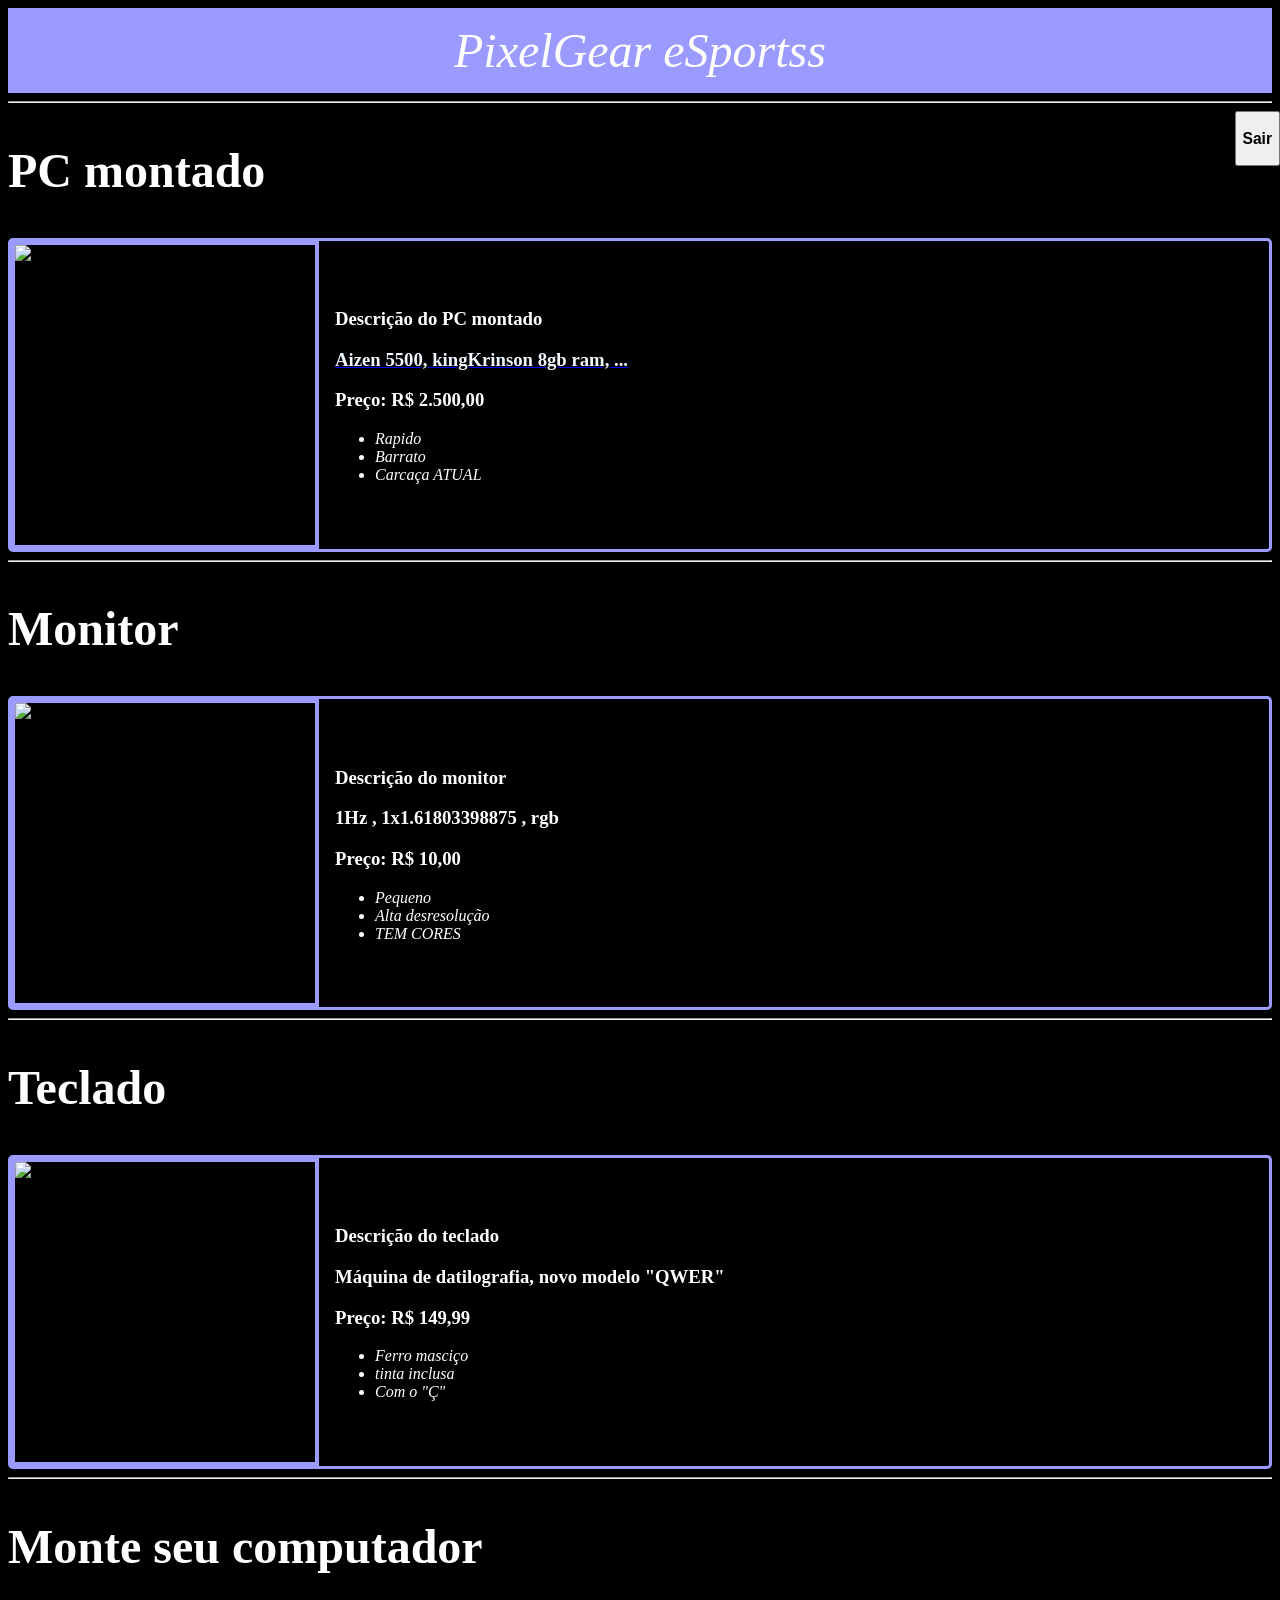
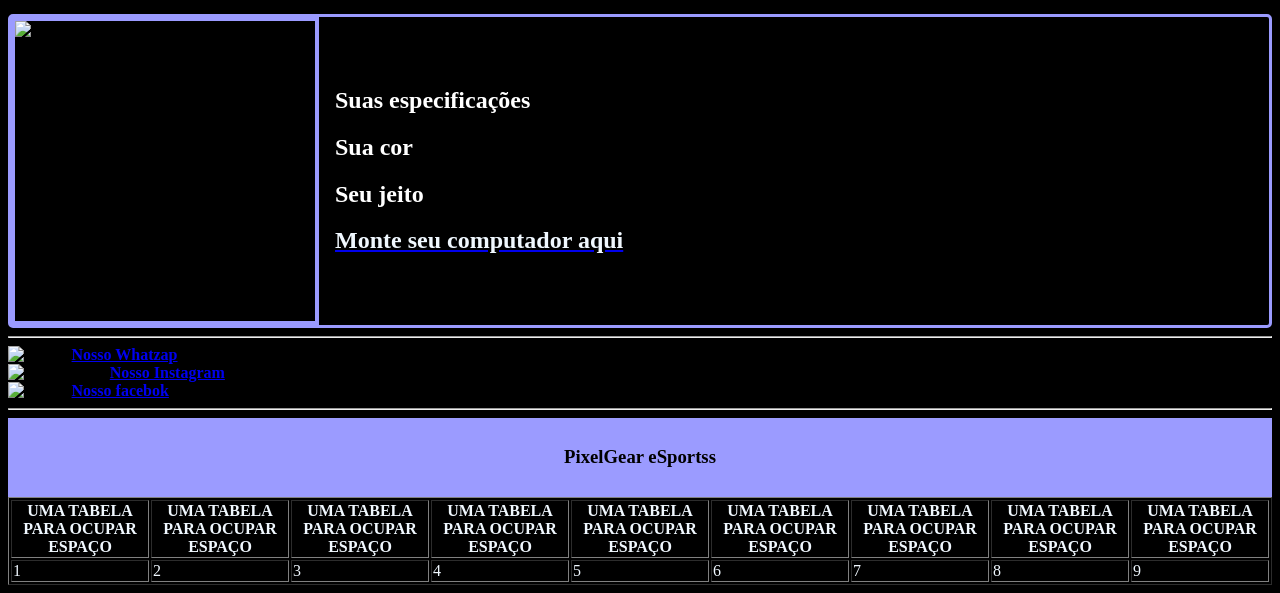
==== index.html @ 6234d6b3 "versão antiga" ====
<!DOCTYPE html>
<html lang="pt-br">
<head>
<meta charset="UTF-8">
<meta http-equiv="X-UA-Compatible" content="IE=edge">
<meta name="viewport" content="width=device-width, initial-scale=1.0">
<title>S4_AT2_R4_LIMA_Hypertext_Markup_Language</title>
<link rel="stylesheet" href="./script.css">        <!-- Estilo para a página    -->
</head>

<body>
<header style="text-align: center; font-style: italic; font-size: 3em;">PixelGear eSportss</header>    <!-- Estilo para o cabeçalho -->
<hr>
<a href="entrar.html" >
    <button type="button" style="right: 0; position: absolute;"><h3 style="color: rgb(0, 0, 0)">  Sair</h3></button>
</a>
<section>                                                               <!-- separando todos em seção-->
<h2 class="subtitulo">PC montado</h2>         <!-- definindo uma class para estilizar o subtitulo no css-->
    <div class="imagem">  <!-- definindo uma class para estilizar a imagem no css-->
    <img src="https://www.positivoempresas.com.br/wp-content/uploads/2025/06/thumb_d3400.png" alt="PC montado" width="300" height="300" style="border: 4px solid rgb(155,155,255);">
 <div class="texto">     <!-- definindo uma class para estilizar a descrição     no css-->
<h3>Descrição do PC montado</h3>
<a href="tabelaPC.html">
    <h3 style="color: aliceblue;">Aizen 5500, kingKrinson 8gb ram, ...</h3>
</a>
<h3>Preço: R$ 2.500,00</h3>
<ul>
    <li><i>Rapido</i></li>
    <li><i>Barrato</i></li>
    <li><i>Carcaça ATUAL</i></li>
</ul>
</div>
</div>
</section>
<hr>
<section>
<h2 class="subtitulo">Monitor</h2>
<div class="imagem">
    <img src="https://encrypted-tbn0.gstatic.com/images?q=tbn:ANd9GcSCwQNc5BZHxyCtBy5OhDQ4YlcouC8vRQoNx0G-ToNdyA&s=10" alt="Monitor" width="300" height="300" style="border: 4px solid rgb(155,155,255);">
<div class = "texto">
<h3>Descrição do monitor</h3>
<h3>1Hz , 1x1.61803398875 , rgb</h3>
<h3>Preço: R$ 10,00</h3>
<ul>
    <li><i>Pequeno</i></li>
    <li><i>Alta desresolução</i></li>
    <li><i>TEM CORES</i></li>
</ul>
</div>
</div>
</section>
<hr>
<section>
<h2 class="subtitulo">Teclado</h2>
<div class="imagem">
    <img src="https://encrypted-tbn0.gstatic.com/images?q=tbn:ANd9GcQEAWRRZ3KoLt2cuhduq_2MRpmXqSm3Q98XEjg8mDloXA&s=10" alt="Teclado" width="300" height="300" style="border: 4px solid rgb(155,155,255);">
    <div class="texto">
        <h3>Descrição do teclado</h3>
        <h3>Máquina de datilografia, novo modelo "QWER" </h3>
        <h3>Preço: R$ 149,99</h3>
        <ul>
    <li><i>Ferro masciço</i></li>
    <li><i>tinta inclusa</i></li>
    <li><i>Com o "Ç"</i></li>
</ul>
    </div>
</div>
</section>
<hr>
<section>
<h2 class="subtitulo">Monte seu computador</h2>
<div class="imagem">
    <img src="https://encrypted-tbn0.gstatic.com/images?q=tbn:ANd9GcR8cVujexGN4lN--SDIuBJhS2sJVUSM-97lsZq3xOoQ3w&s=10" alt="Teclado" width="300" height="300" style="border: 4px solid rgb(155,155,255);">
    <div class="texto">
        <h1>Suas especificações</h1>
        <h1>Sua cor</h1>
        <h1>Seu jeito</h1>
        <a href="montarPC.html">
    <h1 style="color: aliceblue;">Monte seu computador aqui</h1>
</a>

</ul>
    </div>
</div>
</section>
<hr>
<div>
<img src="https://encrypted-tbn0.gstatic.com/images?q=tbn:ANd9GcSPsvOKcr2T9-IKsVU949KBL8ncKU8EFJy36sZjPiAcWQ&s=10" alt="Pichau" width="25" height="25">
<a href="https://www.pichau.com.br/" target="_blank">
    <strong>Nosso Whatzap</strong>
</a>
</div>
<div>
    <img src="https://encrypted-tbn0.gstatic.com/images?q=tbn:ANd9GcTJSN56hdPbvHRG1HfK3w_Ke-0ml1rlfQOXAJmmQsMj_A&s=10" alt="terabyteshop" width="25" height="25">
<a href="https://www.terabyteshop.com.br/" target="_blank">
    <strong>Nosso Instagram</strong>
</a>
</div><div>
        <img src="https://encrypted-tbn0.gstatic.com/images?q=tbn:ANd9GcSvJvDEznYVW6aY3lclCtJnKD3AE7DiZutnakVmPPyeow&s=10" alt="kabum" width="25" height="25">
<a href="https://www.kabum.com.br/?&msclkid=a05aec6e82031fe00fec86b675708860&utm_source=bing&utm_medium=cpc&utm_campaign=_s_inst&utm_term=kabum&utm_content=_kabum%20exata&gclid=CJDrrbDSy5cDFcHkcwQdUicxhQ&gclsrc=ds&gad_source=7&gad_campaignid=607516134" target="_blank">
    <strong>Nosso facebok</strong>
</a>
</div>
<hr>
 <table border="1">
        <thead style="color: aliceblue;">
            <tr>
                <th>UMA TABELA PARA OCUPAR ESPAÇO</th>
                <th>UMA TABELA PARA OCUPAR ESPAÇO</th>
                <th>UMA TABELA PARA OCUPAR ESPAÇO</th>
                <th>UMA TABELA PARA OCUPAR ESPAÇO</th>
                <th>UMA TABELA PARA OCUPAR ESPAÇO</th>
                <th>UMA TABELA PARA OCUPAR ESPAÇO</th>
                <th>UMA TABELA PARA OCUPAR ESPAÇO</th>
                <th>UMA TABELA PARA OCUPAR ESPAÇO</th>
                <th>UMA TABELA PARA OCUPAR ESPAÇO</th>
            </tr>                 
                <tr>    
                    <td>1</td>
                    <td>2</td>
                    <td>3</td>
                    <td>4</td>
                    <td>5</td>
                    <td>6</td>
                    <td>7</td>
                    <td>8</td>
                    <td>9</td>
                </tr>
            </tbody>
        </thead>

        </tr>
<footer>            <!-- o roda pé-->
<h3 style="text-align: center;">PixelGear eSportss</h3>
</footer>    


</body>
</html>
---- script.css ----
.imagem {
    display: flex;         /* Coloca o texto do lado do outro */
    align-items: center;  /* Alinha verticalmente ao centro */
    gap: 16px;            /* Espaçamento entre a imagem e o texto */
    border-radius: 5px;  /* Arredonda os cantos da imagem */
    border-color: rgb(155,155,255);
    border-style: solid;
  }
  .imagemDoLogin{
    display: flex;         /* Coloca o texto do lado do outro */
    align-items: center;  /* Alinha verticalmente ao centro */
    gap: 16px;            /* Espaçamento entre a imagem e o texto */
  }
  .texto{
    color: #ffffff;    
  }
  .subtitulo {
    font-size: 3em;     /* Tamanho da fonte do subtítulo */
    font-family: 'Finger Paint', cursive;/* Estilo da fonte do subtítulo */
    color: #ffffff;          /* Cor do subtítulo */
  }
    body {
        background-color: #000000;
        }
    header {  
        background-color: rgb(155,155,255);/* Cor de fundo do cabeçalho */
        color: white;               /* Cor do texto do cabeçalho */
        text-align: center;         /* Centraliza o texto do cabeçalho */
        padding: 15px 0;
    }

    footer {
        background-color: rgb(155,155,255);/* Cor de fundo do roda pé */
        color: rgb(0, 0, 0);               /* Cor do texto do roda pé */
        text-align: center;                 /* Centraliza o texto do roda pé */
        padding: 10px 0;
        color: rgb(0, 0, 0);
        text-align: center;
        padding: 10px 0;

        width: 100%;
        bottom: 0;
    }
            .opcao-grupo {
            margin-bottom: 15px;
        }
        /* Esconde as perguntas inicialmente */
        .pergunta-dinamica {
            display: none;
            margin-top: 15px;
            padding: 10px;
            border-left: 4px solid #007BFF;
        }
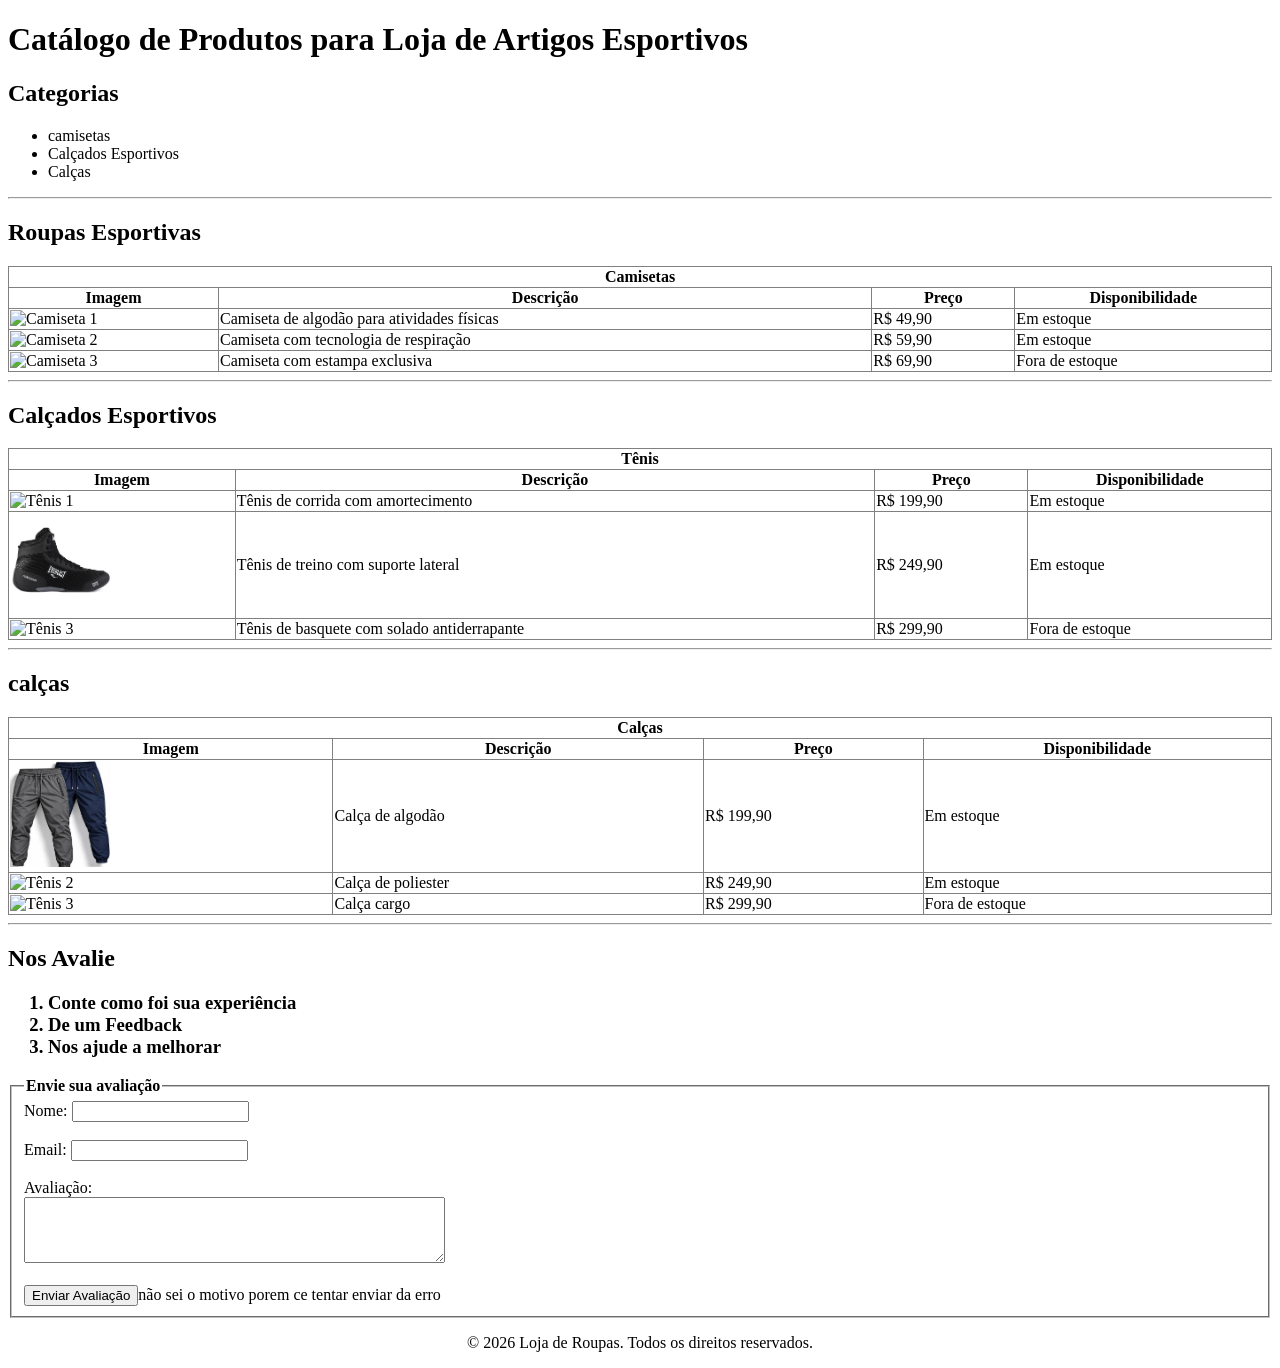
==== commit 1e3ab547: "loja esportiva" ====
--- a/index.html
+++ b/index.html
@@ -1,139 +1,171 @@
-<!DOCTYPE html>
-<html lang="pt-br">
-<head>
-<meta charset="UTF-8">
-<meta http-equiv="X-UA-Compatible" content="IE=edge">
-<meta name="viewport" content="width=device-width, initial-scale=1.0">
-<title>S4_AT2_R4_LIMA_Hypertext_Markup_Language</title>
-<link rel="stylesheet" href="./script.css">        <!-- Estilo para a página    -->
-</head>
-
-<body>
-<header style="text-align: center; font-style: italic; font-size: 3em;">PixelGear eSportss</header>    <!-- Estilo para o cabeçalho -->
-<hr>
-<a href="entrar.html" >
-    <button type="button" style="right: 0; position: absolute;"><h3 style="color: rgb(0, 0, 0)">  Sair</h3></button>
-</a>
-<section>                                                               <!-- separando todos em seção-->
-<h2 class="subtitulo">PC montado</h2>         <!-- definindo uma class para estilizar o subtitulo no css-->
-    <div class="imagem">  <!-- definindo uma class para estilizar a imagem no css-->
-    <img src="https://www.positivoempresas.com.br/wp-content/uploads/2025/06/thumb_d3400.png" alt="PC montado" width="300" height="300" style="border: 4px solid rgb(155,155,255);">
- <div class="texto">     <!-- definindo uma class para estilizar a descrição     no css-->
-<h3>Descrição do PC montado</h3>
-<a href="tabelaPC.html">
-    <h3 style="color: aliceblue;">Aizen 5500, kingKrinson 8gb ram, ...</h3>
-</a>
-<h3>Preço: R$ 2.500,00</h3>
-<ul>
-    <li><i>Rapido</i></li>
-    <li><i>Barrato</i></li>
-    <li><i>Carcaça ATUAL</i></li>
-</ul>
-</div>
-</div>
-</section>
-<hr>
-<section>
-<h2 class="subtitulo">Monitor</h2>
-<div class="imagem">
-    <img src="https://encrypted-tbn0.gstatic.com/images?q=tbn:ANd9GcSCwQNc5BZHxyCtBy5OhDQ4YlcouC8vRQoNx0G-ToNdyA&s=10" alt="Monitor" width="300" height="300" style="border: 4px solid rgb(155,155,255);">
-<div class = "texto">
-<h3>Descrição do monitor</h3>
-<h3>1Hz , 1x1.61803398875 , rgb</h3>
-<h3>Preço: R$ 10,00</h3>
-<ul>
-    <li><i>Pequeno</i></li>
-    <li><i>Alta desresolução</i></li>
-    <li><i>TEM CORES</i></li>
-</ul>
-</div>
-</div>
-</section>
-<hr>
-<section>
-<h2 class="subtitulo">Teclado</h2>
-<div class="imagem">
-    <img src="https://encrypted-tbn0.gstatic.com/images?q=tbn:ANd9GcQEAWRRZ3KoLt2cuhduq_2MRpmXqSm3Q98XEjg8mDloXA&s=10" alt="Teclado" width="300" height="300" style="border: 4px solid rgb(155,155,255);">
-    <div class="texto">
-        <h3>Descrição do teclado</h3>
-        <h3>Máquina de datilografia, novo modelo "QWER" </h3>
-        <h3>Preço: R$ 149,99</h3>
-        <ul>
-    <li><i>Ferro masciço</i></li>
-    <li><i>tinta inclusa</i></li>
-    <li><i>Com o "Ç"</i></li>
-</ul>
-    </div>
-</div>
-</section>
-<hr>
-<section>
-<h2 class="subtitulo">Monte seu computador</h2>
-<div class="imagem">
-    <img src="https://encrypted-tbn0.gstatic.com/images?q=tbn:ANd9GcR8cVujexGN4lN--SDIuBJhS2sJVUSM-97lsZq3xOoQ3w&s=10" alt="Teclado" width="300" height="300" style="border: 4px solid rgb(155,155,255);">
-    <div class="texto">
-        <h1>Suas especificações</h1>
-        <h1>Sua cor</h1>
-        <h1>Seu jeito</h1>
-        <a href="montarPC.html">
-    <h1 style="color: aliceblue;">Monte seu computador aqui</h1>
-</a>
-
-</ul>
-    </div>
-</div>
-</section>
-<hr>
-<div>
-<img src="https://encrypted-tbn0.gstatic.com/images?q=tbn:ANd9GcSPsvOKcr2T9-IKsVU949KBL8ncKU8EFJy36sZjPiAcWQ&s=10" alt="Pichau" width="25" height="25">
-<a href="https://www.pichau.com.br/" target="_blank">
-    <strong>Nosso Whatzap</strong>
-</a>
-</div>
-<div>
-    <img src="https://encrypted-tbn0.gstatic.com/images?q=tbn:ANd9GcTJSN56hdPbvHRG1HfK3w_Ke-0ml1rlfQOXAJmmQsMj_A&s=10" alt="terabyteshop" width="25" height="25">
-<a href="https://www.terabyteshop.com.br/" target="_blank">
-    <strong>Nosso Instagram</strong>
-</a>
-</div><div>
-        <img src="https://encrypted-tbn0.gstatic.com/images?q=tbn:ANd9GcSvJvDEznYVW6aY3lclCtJnKD3AE7DiZutnakVmPPyeow&s=10" alt="kabum" width="25" height="25">
-<a href="https://www.kabum.com.br/?&msclkid=a05aec6e82031fe00fec86b675708860&utm_source=bing&utm_medium=cpc&utm_campaign=_s_inst&utm_term=kabum&utm_content=_kabum%20exata&gclid=CJDrrbDSy5cDFcHkcwQdUicxhQ&gclsrc=ds&gad_source=7&gad_campaignid=607516134" target="_blank">
-    <strong>Nosso facebok</strong>
-</a>
-</div>
-<hr>
- <table border="1">
-        <thead style="color: aliceblue;">
-            <tr>
-                <th>UMA TABELA PARA OCUPAR ESPAÇO</th>
-                <th>UMA TABELA PARA OCUPAR ESPAÇO</th>
-                <th>UMA TABELA PARA OCUPAR ESPAÇO</th>
-                <th>UMA TABELA PARA OCUPAR ESPAÇO</th>
-                <th>UMA TABELA PARA OCUPAR ESPAÇO</th>
-                <th>UMA TABELA PARA OCUPAR ESPAÇO</th>
-                <th>UMA TABELA PARA OCUPAR ESPAÇO</th>
-                <th>UMA TABELA PARA OCUPAR ESPAÇO</th>
-                <th>UMA TABELA PARA OCUPAR ESPAÇO</th>
-            </tr>                 
-                <tr>    
-                    <td>1</td>
-                    <td>2</td>
-                    <td>3</td>
-                    <td>4</td>
-                    <td>5</td>
-                    <td>6</td>
-                    <td>7</td>
-                    <td>8</td>
-                    <td>9</td>
-                </tr>
-            </tbody>
-        </thead>
-
-        </tr>
-<footer>            <!-- o roda pé-->
-<h3 style="text-align: center;">PixelGear eSportss</h3>
-</footer>    
-
-
-</body>
-</html>+<!--Faça listas de dentro das tabelas, Use <ul> para listas não numeradas, <ol> para listas numeradas, <dl>, <dt> e <dd> para listas de definição, e crie listas aninhadas para organizar categorias e subcategorias
+-->
+<!DOCTYPE html>
+<html lang="pt-BR">
+<head>
+    <meta charset="UTF-8">
+    <meta name="viewport" content="width=device-width, initial-scale=1.0">
+    <title>loja de artigos para esporte</title>
+</head>
+
+<body >
+    <h1>Catálogo de Produtos para Loja de Artigos Esportivos</h1>
+    <h2>Categorias</h2>
+    <ul>
+        <li>camisetas</li>
+        <li>Calçados Esportivos</li>
+        <li>Calças</li>
+    </ul>
+    <hr>
+
+    <h2>Roupas Esportivas</h2>
+    <table border="1" style="border-collapse: collapse; width: 100%;">
+        <thead>
+            <tr>
+                <th colspan="5">Camisetas</th>
+            </tr>
+            <tr>
+                <th>Imagem</th>
+                <th>Descrição</th>
+                <th>Preço</th>
+                <th>Disponibilidade</th>
+            </tr>
+        </thead>
+        <tbody>
+            <tr>
+                <td><img src="https://encrypted-tbn3.gstatic.com/shopping?q=tbn:ANd9GcR8wpsu9pL0XSa3Y76nCDMA59yjEwUynOqC-5VOju2FqOc682eOw61Yam9AVYX_DPgadsiGL4oz1akrr5qQMfnctnEaWsxRQMUBhaYkQljfpd0M89KIjBRADAtG&usqp=CAc" alt="Camiseta 1" width="100"></td>
+                <td>Camiseta de algodão para atividades físicas</td>
+                <td>R$ 49,90</td>
+                <td>Em estoque</td>
+            </tr>
+            <tr>
+                <td><img src="https://encrypted-tbn0.gstatic.com/images?q=tbn:ANd9GcTuXXSHB66jGqSnrKTe-ZGlc58qX8XfWahiiYMnnUqC-w&s=10" alt="Camiseta 2" width="100"></td>
+                <td>Camiseta com tecnologia de respiração</td>
+                <td>R$ 59,90</td>
+                <td>Em estoque</td>
+            </tr>
+            <tr>
+                <td><img src="https://encrypted-tbn0.gstatic.com/images?q=tbn:ANd9GcTtWZfHWhUdBifxYfgDUDAGMH3nqW8pSOXDsH0hvyG7Fg&s=10" alt="Camiseta 3" width="100"></td>
+                <td>Camiseta com estampa exclusiva</td>
+                <td>R$ 69,90</td>
+                <td>Fora de estoque</td>
+            </tr>
+        </tbody>
+    </table>
+
+
+    <hr>
+
+    <h2>Calçados Esportivos</h2>
+    <table border="1" style="border-collapse: collapse; width: 100%;">
+        <thead>
+            <tr>
+                <th colspan="5">Tênis</th>
+            </tr>
+            <tr>
+                <th>Imagem</th>
+                <th>Descrição</th>
+                <th>Preço</th>
+                <th>Disponibilidade</th>
+            </tr>
+        </thead>
+        <tbody>
+            <tr>
+                <td><img src="https://encrypted-tbn0.gstatic.com/images?q=tbn:ANd9GcTdlZ5svl7YKviEdxB8GcXqo5qzfs-ORboDJ2K2M5hwVQ&s=10"
+                    alt="Tênis 1" width="100"></td>
+
+                <td>Tênis de corrida com amortecimento</td>
+                <td>R$ 199,90</td>
+                <td>Em estoque</td>
+            </tr>
+            <tr>
+                <td><img src="[data-uri]""
+                    alt="Tênis 2" width="100"></td>
+
+                <td>Tênis de treino com suporte lateral</td>
+                <td>R$ 249,90</td>
+                <td>Em estoque</td>
+            </tr>
+            <tr>
+                <td><img src="https://encrypted-tbn0.gstatic.com/images?q=tbn:ANd9GcQq86M1cFXPDngn6RwI6ISlst_-bCcBpjLwtab-e3mTuA&s=10"
+                    alt="Tênis 3" width="100"></td>
+
+                <td>Tênis de basquete com solado antiderrapante</td>
+                <td>R$ 299,90</td>
+                <td>Fora de estoque</td>   
+
+            </tr>
+        </tbody>
+    </table>
+
+    <hr>
+        <h2>calças</h2>
+    <table border="1" style="border-collapse: collapse; width: 100%;">
+        <thead>
+            <tr>
+                <th colspan="5">Calças</th>
+            </tr>
+            <tr>
+                <th>Imagem</th>
+                <th>Descrição</th>
+                <th>Preço</th>
+                <th>Disponibilidade</th>
+            </tr>
+        </thead>
+        <tbody>
+            <tr>
+                <td><img src="[data-uri]"
+                    alt="Tênis 1" width="100"></td>
+
+                <td>Calça de algodão</td>
+                <td>R$ 199,90</td>
+                <td>Em estoque</td>
+            </tr>
+            <tr>
+                <td><img src="https://encrypted-tbn0.gstatic.com/images?q=tbn:ANd9GcSbf_dDnkgzv_bgRpH657eSWB-qtpOOQ6_WaFyZWdRnEA&s=10"
+                                    alt="Tênis 2" width="100"></td>
+
+                <td>Calça de poliester</td>
+                <td>R$ 249,90</td>
+                <td>Em estoque</td>
+            </tr>
+            <tr>
+                <td><img src="https://encrypted-tbn0.gstatic.com/images?q=tbn:ANd9GcT1XWmCNRNNYyNkPr0xDIxVUUoDH7r2Wf1pOwtB98r7TQ&s=10"
+                    alt="Tênis 3" width="100"></td>
+
+                <td>Calça cargo</td>
+                <td>R$ 299,90</td>
+                <td>Fora de estoque</td>   
+
+            </tr>
+        </tbody>
+    </table>
+
+    <hr>
+    <h2>Nos Avalie</h2>
+    <h3>
+        <ol>
+            <li>Conte como foi sua experiência</li>
+            <li>De um Feedback</li>
+            <li>Nos ajude a melhorar</li>
+        </ol>
+    </h3>
+
+    <fieldset>
+        <legend><strong>Envie sua avaliação</strong></legend>
+        <form action="avaliacao.php" method="post">
+            <label for="nome">Nome:</label>
+            <input type="text" id="nome" name="nome" required><br><br>
+
+            <label for="email">Email:</label>
+            <input type="email" id="email" name="email" required><br><br>
+
+            <label for="avaliacao">Avaliação:</label><br>
+            <textarea id="avaliacao" name="avaliacao" rows="4" cols="50" required></textarea><br><br>
+
+            <input type="submit" function="delete" value="Enviar Avaliação">não sei o motivo porem ce tentar enviar da erro
+</fieldset>
+    <rodapé style="text-align: center; margin-top: 20px;">
+        <p>© 2026 Loja de Roupas. Todos os direitos reservados.</p>
+    </rodapé>
+</body>
